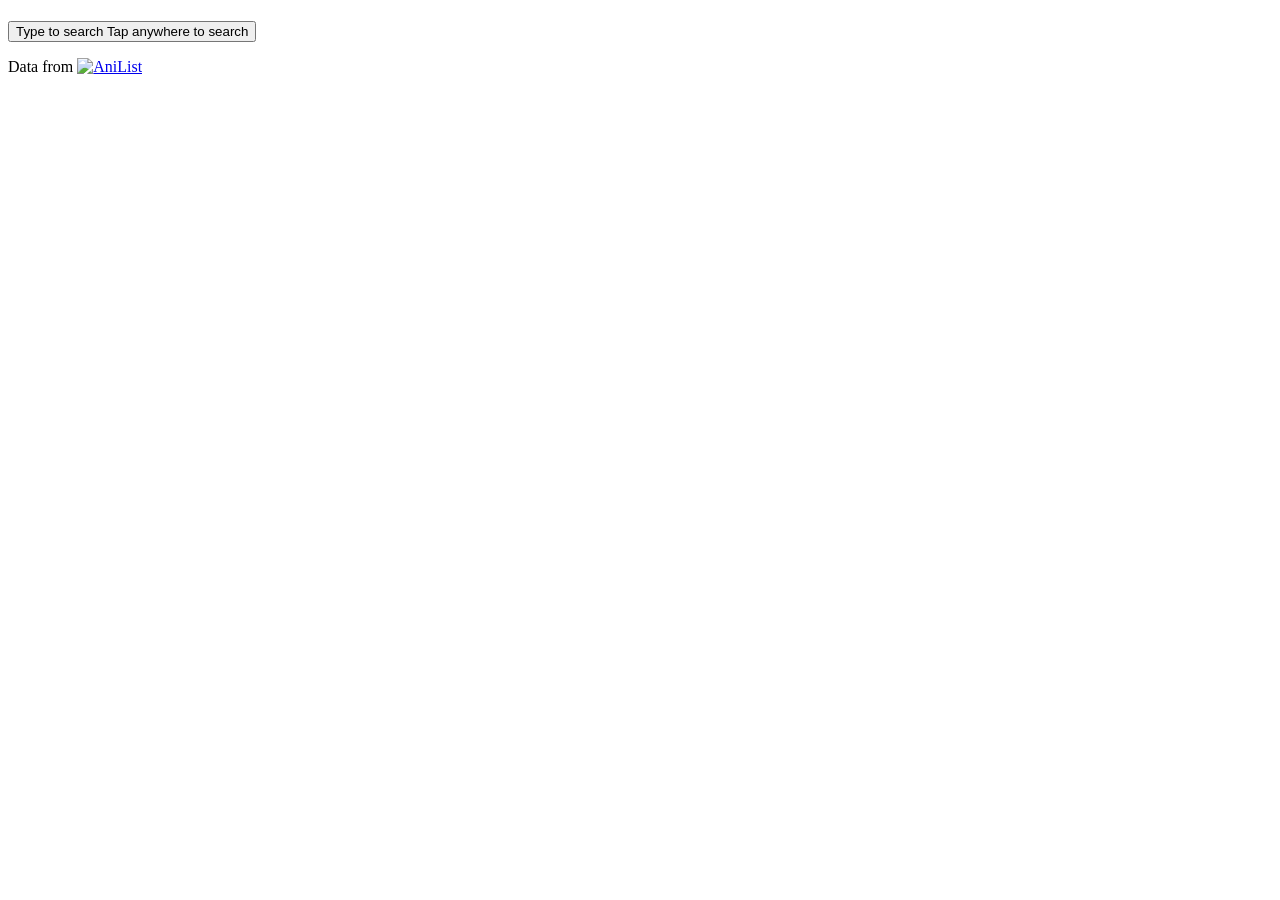
==== web/index.html @ 1eca750c "Distinct glowing covers and centred credit on the home page The showcase now returns 30 covers so ea" ====
<!doctype html>
<html lang="en">
<head>
  <meta charset="utf-8">
  <meta name="viewport" content="width=device-width, initial-scale=1">
  <meta name="theme-color" content="#000000">
  <meta name="description" content="Look up Japanese manga: search a title and see the key facts at a glance.">
  <!-- The real title is filled in by common.js from config.js. -->
  <title></title>

  <!-- A tiny icon for the browser tab, drawn inline so there's no extra file. -->
  <link rel="icon" href="data:image/svg+xml,%3Csvg xmlns='http://www.w3.org/2000/svg' viewBox='0 0 32 32'%3E%3Crect width='32' height='32' rx='8' fill='%2309090b'/%3E%3Crect x='9' y='7' width='14' height='18' rx='2' fill='%23e9e5dc'/%3E%3C/svg%3E">

  <!-- The Inter font, from Google Fonts. "preconnect" starts the
       connection early so the font arrives sooner. -->
  <link rel="preconnect" href="https://fonts.googleapis.com">
  <link rel="preconnect" href="https://fonts.gstatic.com" crossorigin>
  <!-- "ital,wght@0,…;1,400" = regular 400/500/600 plus a real italic 400
       (for the tagline), so the browser doesn't fake italics by slanting. -->
  <link rel="stylesheet" href="https://fonts.googleapis.com/css2?family=Inter:ital,wght@0,400;0,500;0,600;1,400&display=swap">

  <link rel="stylesheet" href="/static/css/style.css">

  <!-- type="module" lets our scripts import from each other
       (home.js imports config.js and common.js). -->
  <script type="module" src="/static/js/home.js"></script>
</head>
<body>
  <main class="home">

    <!-- Top: a row of popular covers gliding slowly to the left. home.js
         fills both rows. aria-hidden hides them from screen readers,
         since they're only decoration. -->
    <div class="cover-row cover-row--top" aria-hidden="true">
      <div class="cover-track"></div>
    </div>

    <!-- Middle: name and tagline, then a quiet hint instead of a search
         bar. The search box opens on top of the page (see
         .search-overlay below and search-overlay.js). -->
    <div class="home-intro">
      <div class="brand">
        <h1 class="brand-name" data-app-name></h1>
        <p class="brand-tagline" data-tagline></p>
      </div>

      <!-- A real button, so keyboard and screen-reader users can open the
           search too. The CSS shows the wording that fits the device. -->
      <button class="search-hint" type="button" aria-haspopup="dialog">
        <span class="search-hint--keys">Type to search</span>
        <span class="search-hint--touch">Tap anywhere to search</span>
      </button>

      <!-- The AniList credit, here in the middle instead of in a footer
           (the other pages keep theirs). AniList's official logo, loaded
           from their own server; the alt text means screen readers still
           announce "Data from AniList". -->
      <p class="home-credit">
        Data from <a class="footer-logo-link" href="https://anilist.co" target="_blank" rel="noopener noreferrer"><img src="https://anilist.co/img/icons/icon.svg" alt="AniList" width="18" height="18"></a>
      </p>
    </div>

    <!-- Bottom: the same covers, gliding the other way. -->
    <div class="cover-row cover-row--bottom" aria-hidden="true">
      <div class="cover-track"></div>
    </div>
  </main>

  <!-- The search box, opened on top of the blurred page by typing, "/",
       clicking or tapping anywhere, or the hint above. Hidden until then.
       It's a plain HTML form: Enter goes to /search?q=... -->
  <div class="search-overlay" role="dialog" aria-modal="true" aria-label="Search manga" hidden>
    <form class="search search--line search--overlay" action="/search" method="get" role="search">
      <label class="visually-hidden" for="search-input">Search manga</label>
      <input
        class="search-input"
        id="search-input"
        type="search"
        name="q"
        placeholder="Search…"
        maxlength="100"
        autocomplete="off"
        spellcheck="false"
        enterkeyhint="search"
        required>
      <button class="search-button" type="submit" aria-label="Search">
        <!-- A magnifying glass (the same icon as "back to search" on the
             title page). Pressing Enter searches too. -->
        <svg width="18" height="18" viewBox="0 0 24 24" fill="none" aria-hidden="true">
          <circle cx="10.5" cy="10.5" r="6.5" stroke="currentColor" stroke-width="1.9"/>
          <path d="M15.5 15.5l5 5" stroke="currentColor" stroke-width="2" stroke-linecap="round"/>
        </svg>
      </button>
    </form>
  </div>

</body>
</html>
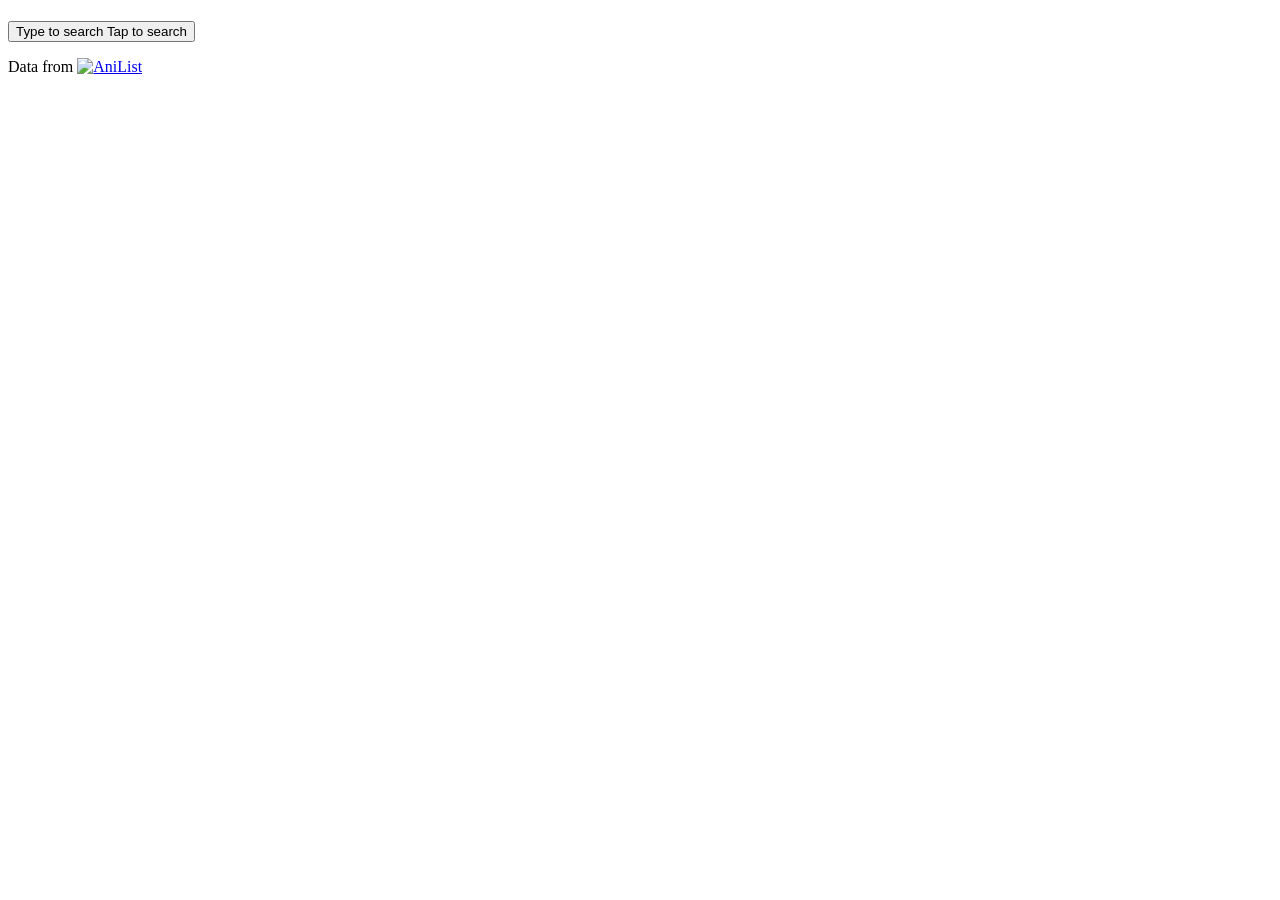
==== commit ca6e77d4: "Tidier home page middle, stacked name on phones The search hint and AniList credit share one caption" ====
--- a/web/index.html
+++ b/web/index.html
@@ -15,9 +15,10 @@
        connection early so the font arrives sooner. -->
   <link rel="preconnect" href="https://fonts.googleapis.com">
   <link rel="preconnect" href="https://fonts.gstatic.com" crossorigin>
-  <!-- "ital,wght@0,…;1,400" = regular 400/500/600 plus a real italic 400
-       (for the tagline), so the browser doesn't fake italics by slanting. -->
-  <link rel="stylesheet" href="https://fonts.googleapis.com/css2?family=Inter:ital,wght@0,400;0,500;0,600;1,400&display=swap">
+  <!-- "ital,wght@0,…;1,400" = regular 400/500/600, the extra-heavy 900
+       (for the big name on the home page), plus a real italic 400 (for the
+       tagline), so the browser doesn't fake italics by slanting. -->
+  <link rel="stylesheet" href="https://fonts.googleapis.com/css2?family=Inter:ital,wght@0,400;0,500;0,600;0,900;1,400&display=swap">
 
   <link rel="stylesheet" href="/static/css/style.css">
 
@@ -40,24 +41,31 @@
          .search-overlay below and search-overlay.js). -->
     <div class="home-intro">
       <div class="brand">
+        <!-- home.js turns the name into the wordmark: SANKO in white
+             (taking turns with サンコー), then MANGA as manga art. -->
         <h1 class="brand-name" data-app-name></h1>
         <p class="brand-tagline" data-tagline></p>
+
+        <!-- A caption row under the name, lined up with its edges: the
+             search hint on the left, the AniList credit on the right. -->
+        <div class="home-captions">
+          <!-- A real button, so keyboard and screen-reader users can open
+               the search too. The CSS shows the wording that fits the
+               device. -->
+          <button class="search-hint" type="button" aria-haspopup="dialog">
+            <span class="search-hint--keys">Type to search</span>
+            <span class="search-hint--touch">Tap to search</span>
+          </button>
+
+          <!-- The AniList credit, here instead of in a footer (the other
+               pages keep theirs). AniList's official logo, loaded from
+               their own server; the alt text means screen readers still
+               announce "Data from AniList". -->
+          <p class="home-credit">
+            Data from <a class="footer-logo-link" href="https://anilist.co" target="_blank" rel="noopener noreferrer"><img src="https://anilist.co/img/icons/icon.svg" alt="AniList" width="14" height="14"></a>
+          </p>
+        </div>
       </div>
-
-      <!-- A real button, so keyboard and screen-reader users can open the
-           search too. The CSS shows the wording that fits the device. -->
-      <button class="search-hint" type="button" aria-haspopup="dialog">
-        <span class="search-hint--keys">Type to search</span>
-        <span class="search-hint--touch">Tap anywhere to search</span>
-      </button>
-
-      <!-- The AniList credit, here in the middle instead of in a footer
-           (the other pages keep theirs). AniList's official logo, loaded
-           from their own server; the alt text means screen readers still
-           announce "Data from AniList". -->
-      <p class="home-credit">
-        Data from <a class="footer-logo-link" href="https://anilist.co" target="_blank" rel="noopener noreferrer"><img src="https://anilist.co/img/icons/icon.svg" alt="AniList" width="18" height="18"></a>
-      </p>
     </div>
 
     <!-- Bottom: the same covers, gliding the other way. -->
